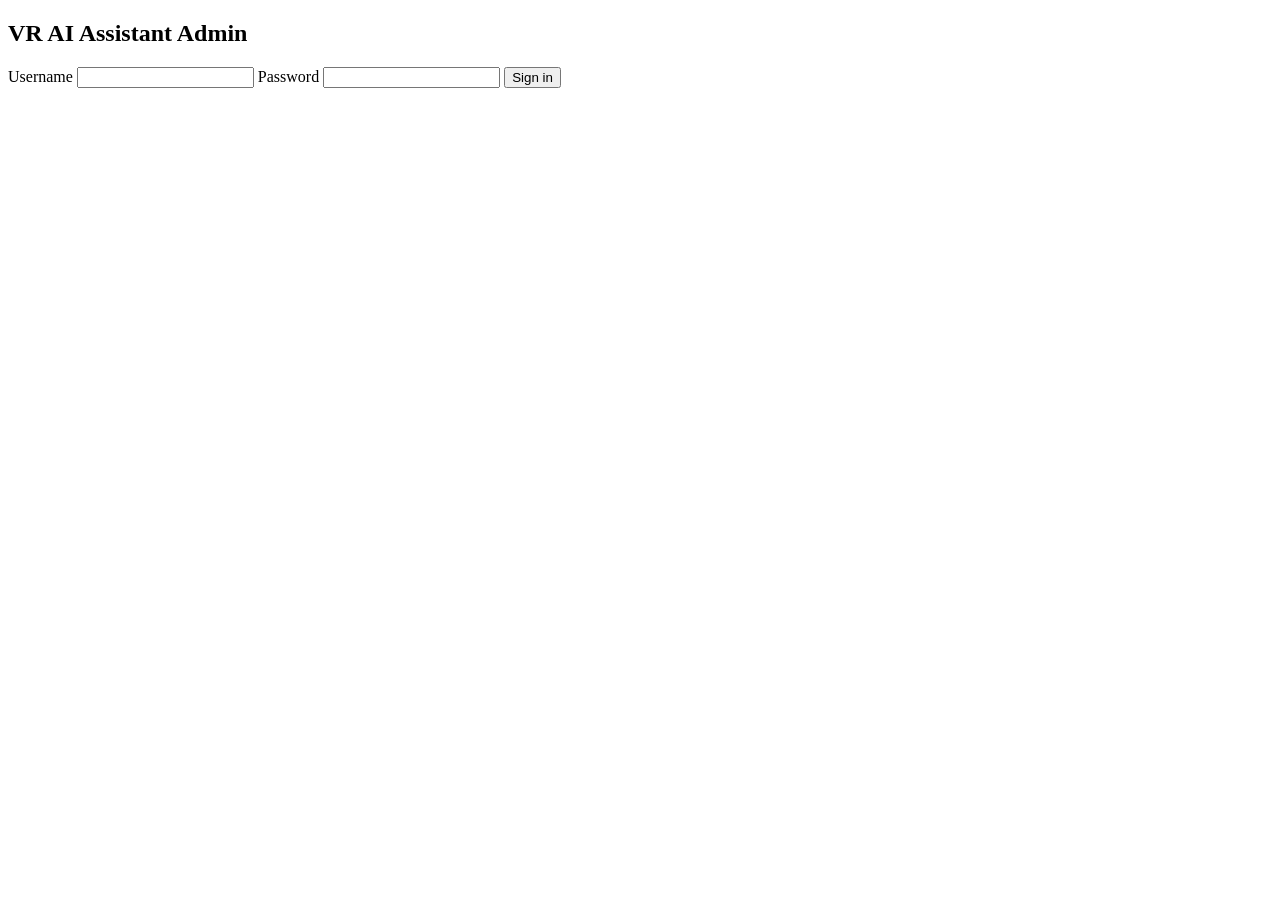
==== admin_ui/static/index.html @ f00198fb "feat: add ingestion operator UI" ====
<!doctype html>
<html lang="en">
<head>
  <meta charset="utf-8">
  <meta name="viewport" content="width=device-width, initial-scale=1">
  <title>VR AI Assistant Admin</title>
  <link rel="stylesheet" href="/static/styles.css">
  <script src="/static/app.js" defer></script>
</head>
<body>
  <section id="loginView" class="login-shell">
    <form id="loginForm" class="login-panel">
      <h1>VR AI Assistant Admin</h1>
      <label for="username">Username</label>
      <input id="username" name="username" autocomplete="username" required>
      <label for="password">Password</label>
      <input id="password" name="password" type="password" autocomplete="current-password" required>
      <button type="submit">Sign in</button>
      <p id="loginError" class="error" role="alert"></p>
    </form>
  </section>

  <div id="appView" class="app-shell" hidden>
    <header class="topbar">
      <strong>VR AI Assistant Admin</strong>
      <div id="serviceStatus" class="status-strip" aria-live="polite"></div>
      <button id="logoutButton" type="button">Sign out</button>
    </header>
    <nav class="tabs" aria-label="Admin views">
      <button type="button" data-view="ingest" aria-selected="true">Ingest</button>
      <button type="button" data-view="jobs" aria-selected="false">Jobs</button>
      <button type="button" data-view="documents" aria-selected="false">Documents</button>
    </nav>

    <main>
      <section id="ingestView" data-view-panel="ingest">
        <div class="segmented" role="group" aria-label="Ingestion source">
          <button type="button" data-source="upload" aria-pressed="true">Browser upload</button>
          <button type="button" data-source="corpus" aria-pressed="false">Server corpus</button>
        </div>

        <section id="uploadPanel">
          <div class="upload-actions">
            <label class="file-button">Choose files<input id="fileInput" type="file" multiple accept=".pdf,.docx,.epub,.txt,.md"></label>
            <label class="file-button">Choose folder<input id="folderInput" type="file" multiple webkitdirectory></label>
            <button id="clearStaging" type="button">Clear</button>
          </div>
          <div class="table-wrap"><table id="stagingTable"><thead><tr>
            <th>File</th><th>Kind</th><th>Subject</th><th>Grade</th><th>Language</th><th>Lab</th><th>OCR</th><th>Status</th><th></th>
          </tr></thead><tbody></tbody></table></div>
          <button id="queueUpload" type="button" disabled>Queue upload</button>
        </section>

        <section id="corpusPanel" hidden>
          <label for="corpusSubtree">Relative subtree</label>
          <input id="corpusSubtree" placeholder="Leave empty for the full corpus">
          <label><input id="corpusOcr" type="checkbox"> OCR scanned files</label>
          <label><input id="corpusPrune" type="checkbox"> Prune documents absent from a full-root scan</label>
          <div class="command-row">
            <button id="previewCorpus" type="button">Preview</button>
            <button id="queueCorpus" type="button" disabled>Queue corpus job</button>
          </div>
          <div id="corpusPreview" aria-live="polite"></div>
        </section>
      </section>

      <section id="jobsView" data-view-panel="jobs" hidden>
        <div class="table-wrap"><table id="jobsTable"><thead><tr>
          <th>Status</th><th>Kind</th><th>Progress</th><th>Current item</th><th>Created</th><th>Actions</th>
        </tr></thead><tbody></tbody></table></div>
        <section id="jobDetails" hidden aria-live="polite"></section>
      </section>

      <section id="documentsView" data-view-panel="documents" hidden>
        <div id="corpusSummary"></div>
        <div class="filters">
          <input id="documentSearch" aria-label="Filter by filename" placeholder="Filter filename">
          <select id="documentType" aria-label="Filter by document type"><option value="">All types</option><option value="textbook">Textbook</option><option value="lab_instruction">Lab instruction</option></select>
          <select id="documentSubject" aria-label="Filter by subject"><option value="">All subjects</option><option value="physics">Physics</option><option value="chemistry">Chemistry</option><option value="biology">Biology</option></select>
          <select id="documentGrade" aria-label="Filter by grade"><option value="">All grades</option><option>7</option><option>8</option><option>9</option><option>10</option><option>11</option></select>
          <select id="documentLanguage" aria-label="Filter by language"><option value="">All languages</option><option>ru</option><option>kk</option><option>en</option></select>
        </div>
        <div class="table-wrap"><table id="documentsTable"><thead><tr>
          <th>Filename</th><th>Type</th><th>Subject</th><th>Grade</th><th>Language</th><th>Chunks</th><th></th>
        </tr></thead><tbody></tbody></table></div>
      </section>
    </main>
  </div>

  <dialog id="confirmDialog" aria-labelledby="confirmMessage">
    <form method="dialog">
      <p id="confirmMessage"></p>
      <div class="command-row"><button value="cancel">Cancel</button><button id="confirmAction" value="confirm">Confirm</button></div>
    </form>
  </dialog>
  <div id="toast" role="status" aria-live="polite"></div>
</body>
</html>
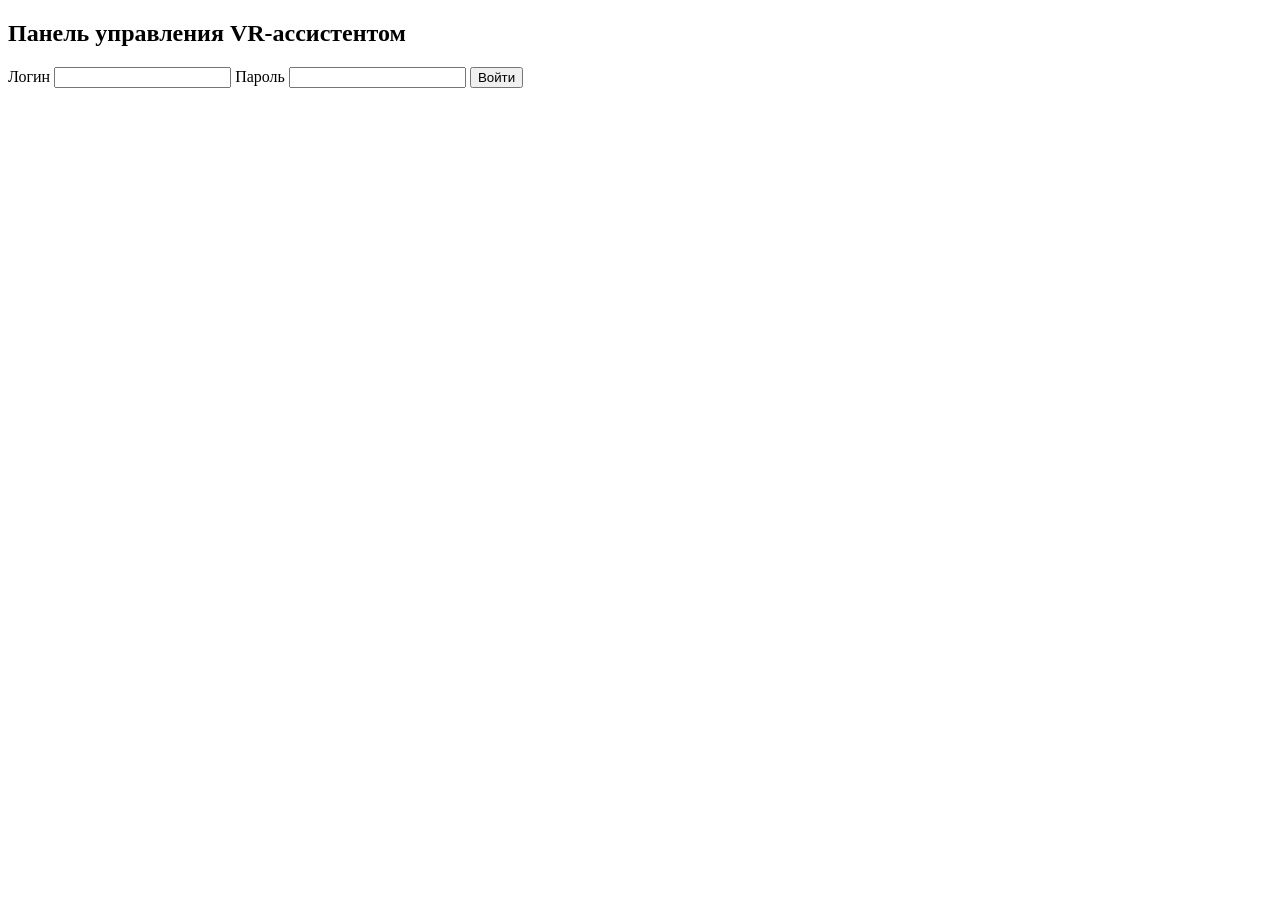
==== commit 71b681c4: "feat: localize admin ingestion UI in Russian" ====
--- a/admin_ui/static/index.html
+++ b/admin_ui/static/index.html
@@ -1,64 +1,64 @@
 <!doctype html>
-<html lang="en">
+<html lang="ru">
 <head>
   <meta charset="utf-8">
   <meta name="viewport" content="width=device-width, initial-scale=1">
-  <title>VR AI Assistant Admin</title>
+  <title>Панель управления VR-ассистентом</title>
   <link rel="stylesheet" href="/static/styles.css">
   <script src="/static/app.js" defer></script>
 </head>
 <body>
   <section id="loginView" class="login-shell">
     <form id="loginForm" class="login-panel">
-      <h1>VR AI Assistant Admin</h1>
-      <label for="username">Username</label>
+      <h1>Панель управления VR-ассистентом</h1>
+      <label for="username">Логин</label>
       <input id="username" name="username" autocomplete="username" required>
-      <label for="password">Password</label>
+      <label for="password">Пароль</label>
       <input id="password" name="password" type="password" autocomplete="current-password" required>
-      <button type="submit">Sign in</button>
+      <button type="submit">Войти</button>
       <p id="loginError" class="error" role="alert"></p>
     </form>
   </section>
 
   <div id="appView" class="app-shell" hidden>
     <header class="topbar">
-      <strong>VR AI Assistant Admin</strong>
+      <strong>Панель управления VR-ассистентом</strong>
       <div id="serviceStatus" class="status-strip" aria-live="polite"></div>
-      <button id="logoutButton" type="button">Sign out</button>
+      <button id="logoutButton" type="button">Выйти</button>
     </header>
-    <nav class="tabs" aria-label="Admin views">
-      <button type="button" data-view="ingest" aria-selected="true">Ingest</button>
-      <button type="button" data-view="jobs" aria-selected="false">Jobs</button>
-      <button type="button" data-view="documents" aria-selected="false">Documents</button>
+    <nav class="tabs" aria-label="Разделы панели управления">
+      <button type="button" data-view="ingest" aria-selected="true">Загрузка</button>
+      <button type="button" data-view="jobs" aria-selected="false">Задания</button>
+      <button type="button" data-view="documents" aria-selected="false">Документы</button>
     </nav>
 
     <main>
       <section id="ingestView" data-view-panel="ingest">
-        <div class="segmented" role="group" aria-label="Ingestion source">
-          <button type="button" data-source="upload" aria-pressed="true">Browser upload</button>
-          <button type="button" data-source="corpus" aria-pressed="false">Server corpus</button>
+        <div class="segmented" role="group" aria-label="Источник данных">
+          <button type="button" data-source="upload" aria-pressed="true">Загрузка с компьютера</button>
+          <button type="button" data-source="corpus" aria-pressed="false">Корпус на сервере</button>
         </div>
 
         <section id="uploadPanel">
           <div class="upload-actions">
-            <label class="file-button">Choose files<input id="fileInput" type="file" multiple accept=".pdf,.docx,.epub,.txt,.md"></label>
-            <label class="file-button">Choose folder<input id="folderInput" type="file" multiple webkitdirectory></label>
-            <button id="clearStaging" type="button">Clear</button>
+            <label class="file-button">Выбрать файлы<input id="fileInput" type="file" multiple accept=".pdf,.docx,.epub,.txt,.md"></label>
+            <label class="file-button">Выбрать папку<input id="folderInput" type="file" multiple webkitdirectory></label>
+            <button id="clearStaging" type="button">Очистить</button>
           </div>
           <div class="table-wrap"><table id="stagingTable"><thead><tr>
-            <th>File</th><th>Kind</th><th>Subject</th><th>Grade</th><th>Language</th><th>Lab</th><th>OCR</th><th>Status</th><th></th>
+            <th>Файл</th><th>Тип</th><th>Предмет</th><th>Класс</th><th>Язык</th><th>Лабораторная</th><th>OCR</th><th>Статус</th><th></th>
           </tr></thead><tbody></tbody></table></div>
-          <button id="queueUpload" type="button" disabled>Queue upload</button>
+          <button id="queueUpload" type="button" disabled>Поставить в очередь</button>
         </section>
 
         <section id="corpusPanel" hidden>
-          <label for="corpusSubtree">Relative subtree</label>
-          <input id="corpusSubtree" placeholder="Leave empty for the full corpus">
-          <label><input id="corpusOcr" type="checkbox"> OCR scanned files</label>
-          <label><input id="corpusPrune" type="checkbox"> Prune documents absent from a full-root scan</label>
+          <label for="corpusSubtree">Относительный путь</label>
+          <input id="corpusSubtree" placeholder="Оставьте пустым для всего корпуса">
+          <label><input id="corpusOcr" type="checkbox"> Распознавать сканированные файлы (OCR)</label>
+          <label><input id="corpusPrune" type="checkbox"> Удалить из базы документы, которых нет при полном сканировании корпуса</label>
           <div class="command-row">
-            <button id="previewCorpus" type="button">Preview</button>
-            <button id="queueCorpus" type="button" disabled>Queue corpus job</button>
+            <button id="previewCorpus" type="button">Предпросмотр</button>
+            <button id="queueCorpus" type="button" disabled>Поставить корпус в очередь</button>
           </div>
           <div id="corpusPreview" aria-live="polite"></div>
         </section>
@@ -66,7 +66,7 @@
 
       <section id="jobsView" data-view-panel="jobs" hidden>
         <div class="table-wrap"><table id="jobsTable"><thead><tr>
-          <th>Status</th><th>Kind</th><th>Progress</th><th>Current item</th><th>Created</th><th>Actions</th>
+          <th>Статус</th><th>Тип</th><th>Прогресс</th><th>Текущий файл</th><th>Создано</th><th>Действия</th>
         </tr></thead><tbody></tbody></table></div>
         <section id="jobDetails" hidden aria-live="polite"></section>
       </section>
@@ -74,14 +74,14 @@
       <section id="documentsView" data-view-panel="documents" hidden>
         <div id="corpusSummary"></div>
         <div class="filters">
-          <input id="documentSearch" aria-label="Filter by filename" placeholder="Filter filename">
-          <select id="documentType" aria-label="Filter by document type"><option value="">All types</option><option value="textbook">Textbook</option><option value="lab_instruction">Lab instruction</option></select>
-          <select id="documentSubject" aria-label="Filter by subject"><option value="">All subjects</option><option value="physics">Physics</option><option value="chemistry">Chemistry</option><option value="biology">Biology</option></select>
-          <select id="documentGrade" aria-label="Filter by grade"><option value="">All grades</option><option>7</option><option>8</option><option>9</option><option>10</option><option>11</option></select>
-          <select id="documentLanguage" aria-label="Filter by language"><option value="">All languages</option><option>ru</option><option>kk</option><option>en</option></select>
+          <input id="documentSearch" aria-label="Фильтр по имени файла" placeholder="Поиск по имени файла">
+          <select id="documentType" aria-label="Фильтр по типу документа"><option value="">Все типы</option><option value="textbook">Учебник</option><option value="lab_instruction">Лабораторная работа</option></select>
+          <select id="documentSubject" aria-label="Фильтр по предмету"><option value="">Все предметы</option><option value="physics">Физика</option><option value="chemistry">Химия</option><option value="biology">Биология</option></select>
+          <select id="documentGrade" aria-label="Фильтр по классу"><option value="">Все классы</option><option>7</option><option>8</option><option>9</option><option>10</option><option>11</option></select>
+          <select id="documentLanguage" aria-label="Фильтр по языку"><option value="">Все языки</option><option value="ru">Русский</option><option value="kk">Казахский</option><option value="en">Английский</option></select>
         </div>
         <div class="table-wrap"><table id="documentsTable"><thead><tr>
-          <th>Filename</th><th>Type</th><th>Subject</th><th>Grade</th><th>Language</th><th>Chunks</th><th></th>
+          <th>Имя файла</th><th>Тип</th><th>Предмет</th><th>Класс</th><th>Язык</th><th>Фрагменты</th><th></th>
         </tr></thead><tbody></tbody></table></div>
       </section>
     </main>
@@ -90,7 +90,7 @@
   <dialog id="confirmDialog" aria-labelledby="confirmMessage">
     <form method="dialog">
       <p id="confirmMessage"></p>
-      <div class="command-row"><button value="cancel">Cancel</button><button id="confirmAction" value="confirm">Confirm</button></div>
+      <div class="command-row"><button value="cancel">Отмена</button><button id="confirmAction" value="confirm">Подтвердить</button></div>
     </form>
   </dialog>
   <div id="toast" role="status" aria-live="polite"></div>
